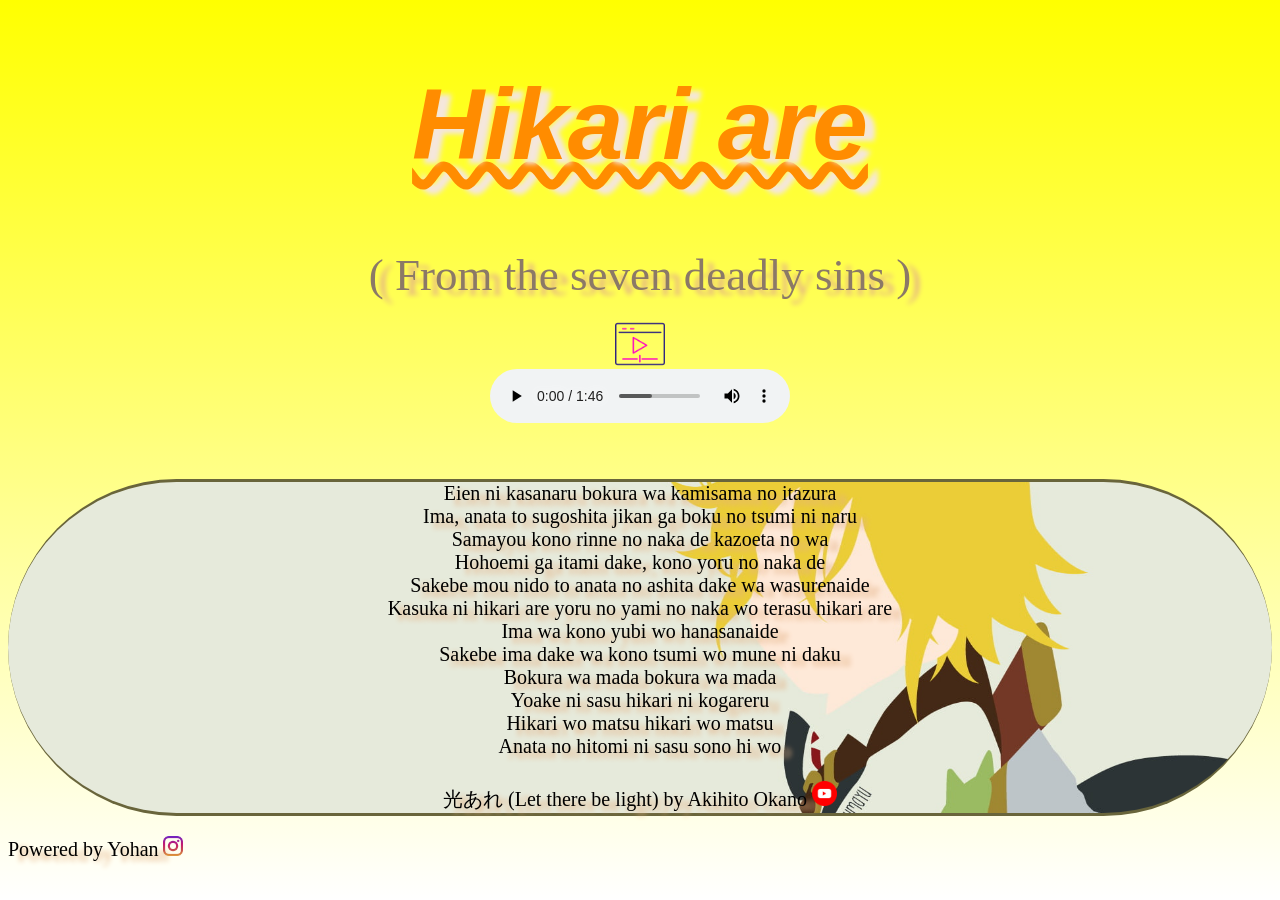
==== index.html @ 7df5747f "Add files via upload" ====
<!DOCTYPE html>
<html>
    <head>
        <title>" HIKARI ARE " by Akihito okano</title>
        <link rel="stylesheet" href="style.css">
        <link rel="icon" type="image/jpg" href="img.jpg">
    <body>
        <div><h1><i>Hikari are</i></h1></div>
        <div id="ttk">( From the seven deadly sins )</div>
        <br>
        <span><img id="zz" src="video-play.png" height="50"/></span>
        <span>
            <audio  id="tt" controls loop src="playback.mp3">
        </span>
        <br>
        <br>
        <p>
            Eien ni kasanaru bokura wa kamisama no itazura <br>
Ima, anata to sugoshita jikan ga boku no tsumi ni naru <br>
Samayou kono rinne no naka de kazoeta no wa <br>
Hohoemi ga itami dake, kono yoru no naka de <br>

Sakebe mou nido to anata no ashita dake wa wasurenaide <br>
Kasuka ni hikari are yoru no yami no naka wo terasu hikari are <br>
Ima wa kono yubi wo hanasanaide <br>
Sakebe ima dake wa kono tsumi wo mune ni daku <br>
Bokura wa mada bokura wa mada <br>
Yoake ni sasu hikari ni kogareru <br>
Hikari wo matsu hikari wo matsu <br>
Anata no hitomi ni sasu sono hi wo <br> <br>


 <span>光あれ (Let there be light)
 by <emp> Akihito Okano 
</emp>
   </span> <span><a href="https://youtu.be/oq88TFCD-IM?si=Mg9Q2GtGNUaf_Sw_"><img src="youtube.png" height="25" /></a></span>
        </p>

    <span id="tts">Powered by Yohan</span> 
    <span><a href="https://www.instagram.com/yoyoxx_andrian?igsh=MWExZTZ1MDU0bnVpeA=="><img src="instagram.png" height="20"></a></span>
    </body>
    </head>
</html>
---- style.css ----
body{
    background: linear-gradient(yellow,white);
    background-repeat: no-repeat;
    background-attachment: fixed;
    animation: myscale 5s ease 0s 1  running ;

    }
    h1{
        color: darkorange;
        font-size: 100px;
        text-align: center;
        text-decoration: wavy;
        text-shadow: 10px 5px 5px rgb(245, 231, 220);
        font-family: 'Lucida Sans', 'Lucida Sans Regular', 'Lucida Grande', 'Lucida Sans Unicode', Geneva, Verdana, sans-serif;
        text-decoration: wavy underline;
    }   
     #ttk{
        color: rgb(139, 121, 103);
        font-size: 45px;
        text-align: center;
        text-decoration: wavy;
        text-shadow: 10px 5px 5px rgb(228, 178, 134);
        font-family: cursive;

     }
     p{color: black;
        font-size: 20px;
        text-align: center;
        text-decoration: wavy;
        text-shadow: 10px 5px 5px rgb(228, 178, 134);
        font-family: cursive;
        border-top-style: inset;
        border-bottom-style: outset;
        border-radius: 200px;
        border-color: darkkhaki;
        background-image: url("meliodas.jpg");
        background-size: cover;
        background-position: center;
    }
    @keyframes myscale {
        50%{transform: scale(0.5,0.5);}
      
        
    }
    #tts{
        font-size: 20px;
        text-align: right;
        text-decoration: wavy;
        text-shadow: 10px 5px 5px rgb(228, 178, 134);
        font-family: cursive;
    }
    #zz{
        margin: auto;
        display: block;
    }
    #tt{
        margin: auto;
        display: block;

    }
    title{
        color: bisque;
    }
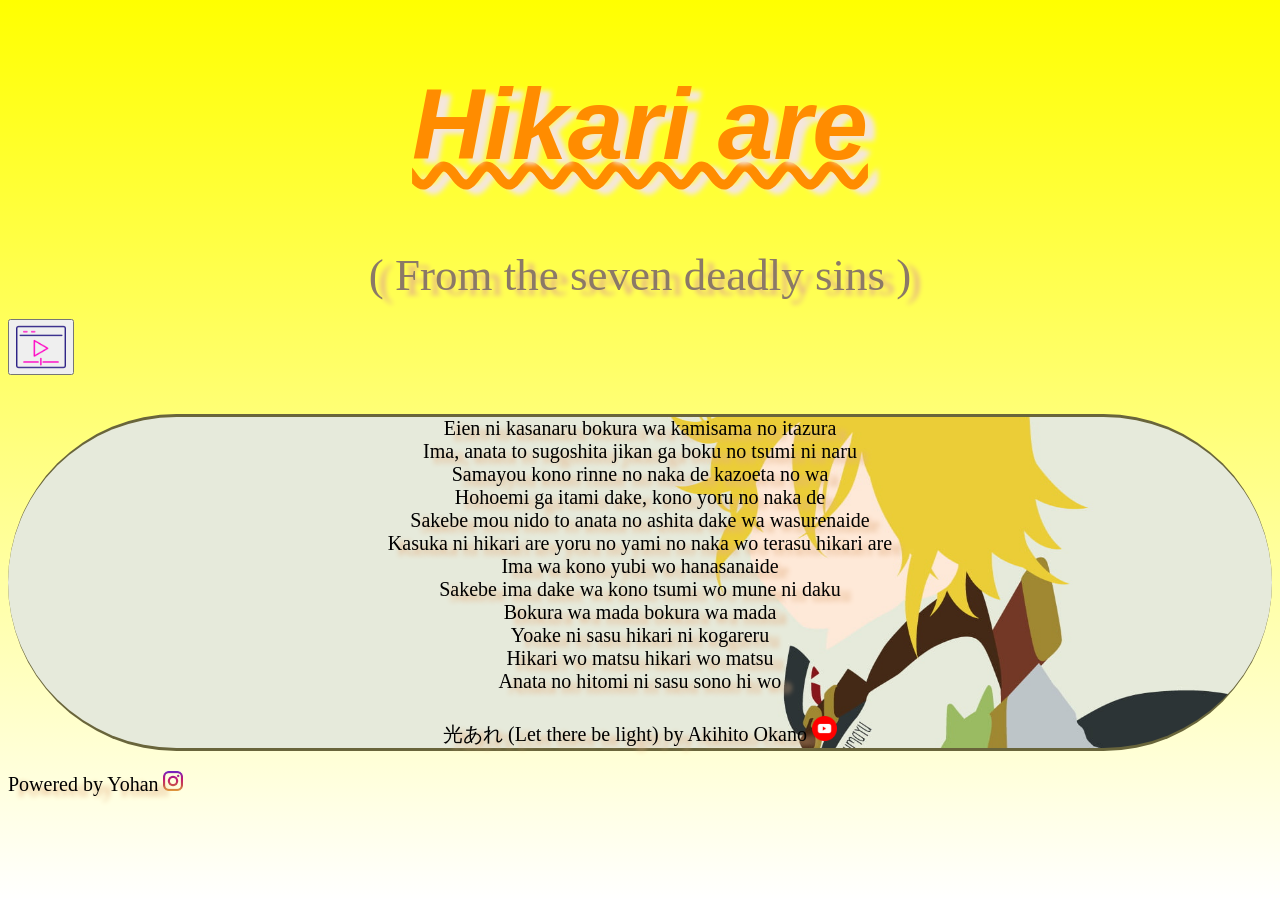
==== commit 2ea64727: "add script file" ====
--- a/index.html
+++ b/index.html
@@ -1,16 +1,32 @@
 <!DOCTYPE html>
 <html>
     <head>
-        <title>" HIKARI ARE " by Akihito okano</title>
+        
         <link rel="stylesheet" href="style.css">
         <link rel="icon" type="image/jpg" href="img.jpg">
+        <head>
+    <meta charset="UTF-8">
+    <title>Lyrics OP 8 - Hikari Are | Seven Deadly Sins</title>
+    <meta name="description" content="Découvrez les paroles (lyrics) de l'opening 8 'Hikari Are' de Seven Deadly Sins. Chantez avec vos personnages préférés et revivez les scènes emblématiques de l'anime.">
+    <meta name="keywords" content="Seven Deadly Sins, OP 8, Hikari Are, lyrics, paroles anime, musique anime, Sins opening 8">
+    <meta name="viewport" content="width=device-width, initial-scale=1.0">
+    
+    </head>
+
+       
+
     <body>
         <div><h1><i>Hikari are</i></h1></div>
         <div id="ttk">( From the seven deadly sins )</div>
         <br>
-        <span><img id="zz" src="video-play.png" height="50"/></span>
         <span>
-            <audio  id="tt" controls loop src="playback.mp3">
+            <button id="play_music">
+            <img id="mp3_play_photo" src="video-play.png" height="50"/>
+            </button>
+        </span>
+        
+        <span>
+            <audio  id="music" loop src="playback.mp3"></audio>
         </span>
         <br>
         <br>
@@ -38,6 +54,10 @@
 
     <span id="tts">Powered by Yohan</span> 
     <span><a href="https://www.instagram.com/yoyoxx_andrian?igsh=MWExZTZ1MDU0bnVpeA=="><img src="instagram.png" height="20"></a></span>
+    
+    <script src="script.js"></script>
     </body>
     </head>
-</html> +
+</html> 
+
--- a/style.css
+++ b/style.css
@@ -49,17 +49,25 @@
         text-shadow: 10px 5px 5px rgb(228, 178, 134);
         font-family: cursive;
     }
-    #zz{
+    #mp3_play_photo , #music{
         margin: auto;
         display: block;
     }
-    #tt{
-        margin: auto;
-        display: block;
-
-    }
+   
     title{
         color: bisque;
     }
+   
+@media (max-width: 768px) {
+    body {
+        font-size: 16px;
+    }
+    .container {
+        width: 95%;
+        padding: 10px;
+    }
+}
+
     
-   +
+   
